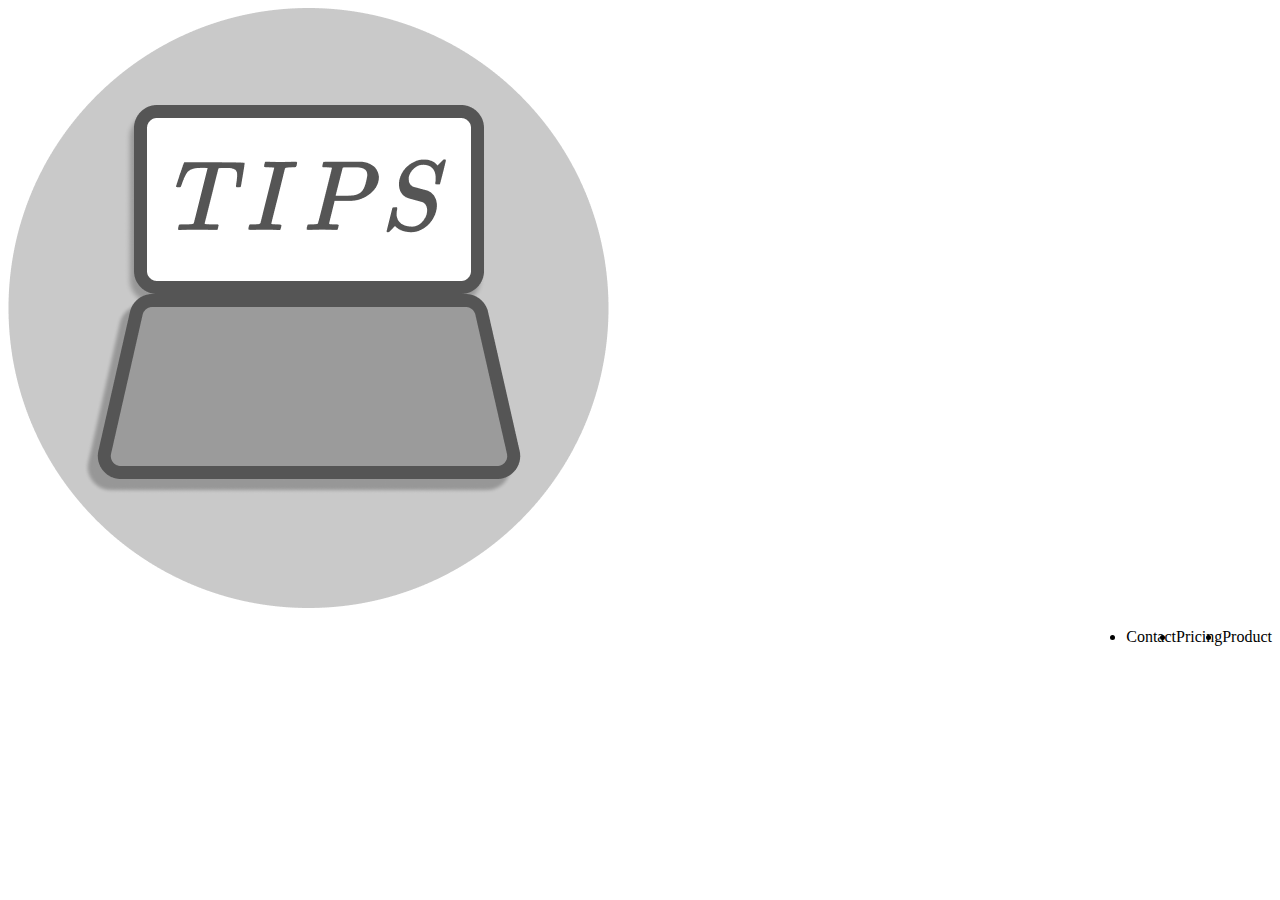
==== index.html @ 6a1b79b3 "Update index.html" ====
<!DOCTYPE html>

<html lang="en" />
  <head>
    
    <!-- 
     favicons!

    <link rel="apple-touch-icon-precomposed" sizes="57x57" href="apple-touch-icon-57x57.png" />
    <link rel="apple-touch-icon-precomposed" sizes="114x114" href="apple-touch-icon-114x114.png" />
    <link rel="apple-touch-icon-precomposed" sizes="72x72" href="apple-touch-icon-72x72.png" />
    <link rel="apple-touch-icon-precomposed" sizes="144x144" href="apple-touch-icon-144x144.png" />
    <link rel="apple-touch-icon-precomposed" sizes="120x120" href="apple-touch-icon-120x120.png" />
    <link rel="apple-touch-icon-precomposed" sizes="152x152" href="apple-touch-icon-152x152.png" />
    <link rel="icon" type="image/png" href="favicon-32x32.png" sizes="32x32" />
    <link rel="icon" type="image/png" href="favicon-16x16.png" sizes="16x16" />

    <meta name="application-name" content="&nbsp;"/>
    <meta name="msapplication-TileColor" content="#FFFFFF" />
    <meta name="msapplication-TileImage" content="mstile-144x144.png" /> -->

    <link rel="stylesheet" href="./style.css" />
    
    <meta charset="utf-8" />
    <meta name="keywords" content="device, performance, quality, experience, design" />
    <meta name="description" content="A website where you can browse devices Kris recommends." />
    <meta name="author" content="Kris Janssen" />
    
    <title>Kris' tech list!</title>
  </head>
    
  <body>
    
   <nav>
     <img src="img/WMICON.png" class="NavBarLogo">
     <ul>
       <li class="navButton">Product</li>
       <li class="navButton">Pricing</li>
       <li class="navButton">Contact</li>
     </ul>
    </nav>
    
    
    
    
    
  </body>
  </html>
---- style.css ----
body {
  background-color: light-gray;
}

.NavBar {
  background-color: gray;
}

.navButton {
  float: right;
}

.navButton:hover {
  
}
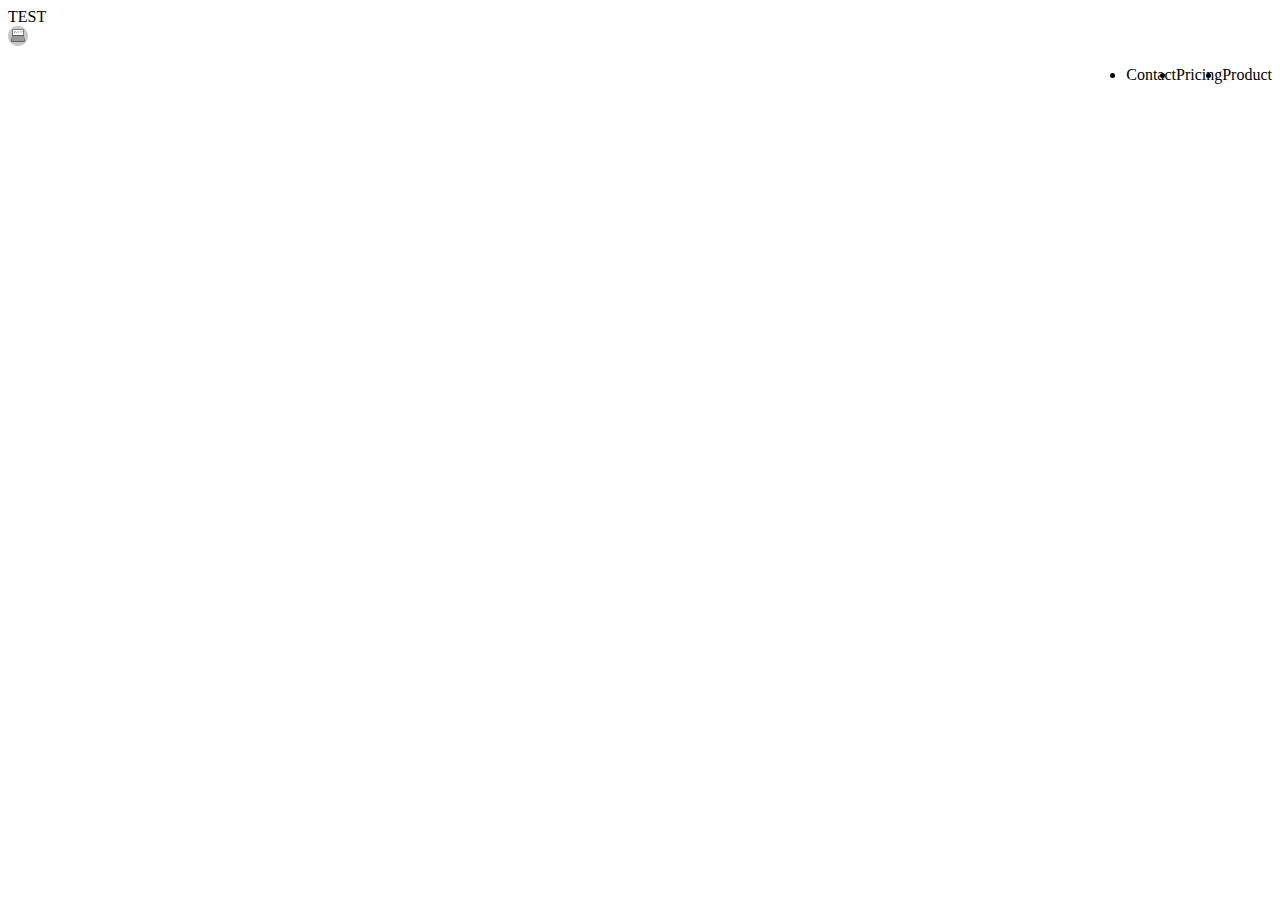
==== commit 19e29477: "Update index.html" ====
--- a/index.html
+++ b/index.html
@@ -19,7 +19,7 @@
     <meta name="msapplication-TileColor" content="#FFFFFF" />
     <meta name="msapplication-TileImage" content="mstile-144x144.png" /> -->
 
-    <link rel="stylesheet" href="./style.css" />
+    <link rel="stylesheet" href="style.css" />
     
     <meta charset="utf-8" />
     <meta name="keywords" content="device, performance, quality, experience, design" />
@@ -30,9 +30,9 @@
   </head>
     
   <body>
-    
+    TEST
    <nav>
-     <img src="img/WMICON.png" class="NavBarLogo">
+     <img class="NavBarLogo" src="img/WMICON.png" />
      <ul>
        <li class="navButton">Product</li>
        <li class="navButton">Pricing</li>
--- a/style.css
+++ b/style.css
@@ -1,5 +1,10 @@
 body {
   background-color: light-gray;
+}
+
+.NavBarLogo {
+ height: 20px; /*currently placeholders*/
+ width: 20px; /*currently placeholders*/
 }
 
 .NavBar {
@@ -11,5 +16,5 @@
 }
 
 .navButton:hover {
-  
+  cursor: pointer;
 }
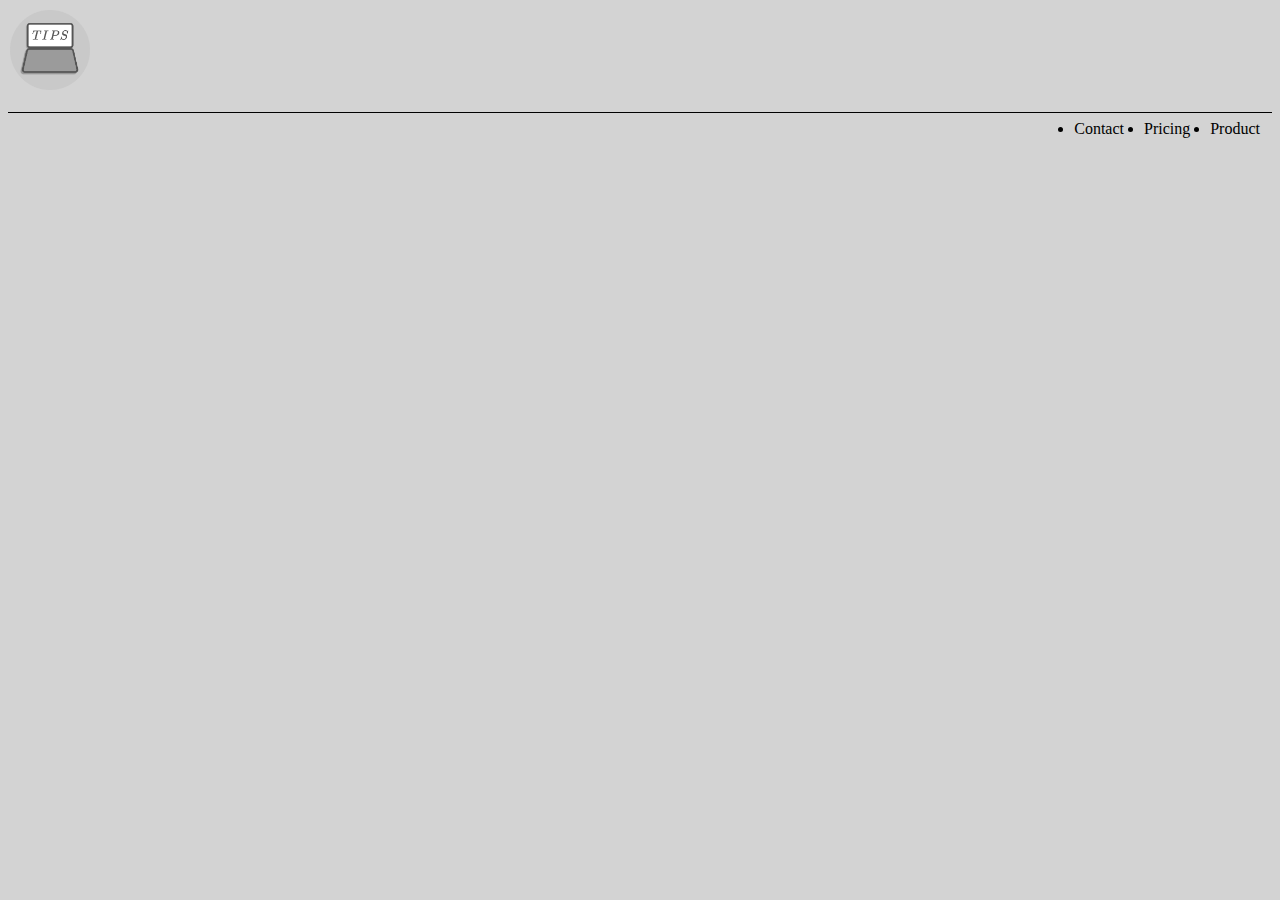
==== commit d2ff6b40: "Update index.html" ====
--- a/index.html
+++ b/index.html
@@ -5,7 +5,6 @@
     
     <!-- 
      favicons!
-
     <link rel="apple-touch-icon-precomposed" sizes="57x57" href="apple-touch-icon-57x57.png" />
     <link rel="apple-touch-icon-precomposed" sizes="114x114" href="apple-touch-icon-114x114.png" />
     <link rel="apple-touch-icon-precomposed" sizes="72x72" href="apple-touch-icon-72x72.png" />
@@ -14,23 +13,22 @@
     <link rel="apple-touch-icon-precomposed" sizes="152x152" href="apple-touch-icon-152x152.png" />
     <link rel="icon" type="image/png" href="favicon-32x32.png" sizes="32x32" />
     <link rel="icon" type="image/png" href="favicon-16x16.png" sizes="16x16" />
-
     <meta name="application-name" content="&nbsp;"/>
     <meta name="msapplication-TileColor" content="#FFFFFF" />
     <meta name="msapplication-TileImage" content="mstile-144x144.png" /> -->
 
     <link rel="stylesheet" href="style.css" />
-    
+    <!-- !!!! --> <link rel="icon" href="img/WMICON.png" />
     <meta charset="utf-8" />
     <meta name="keywords" content="device, performance, quality, experience, design" />
     <meta name="description" content="A website where you can browse devices Kris recommends." />
     <meta name="author" content="Kris Janssen" />
     
-    <title>Kris' tech list!</title>
+    <title>Kris' Tech List!</title>
   </head>
     
   <body>
-    TEST
+
    <nav>
      <img class="NavBarLogo" src="img/WMICON.png" />
      <ul>
--- a/style.css
+++ b/style.css
@@ -1,18 +1,21 @@
 body {
-  background-color: light-gray;
+  background-color: LightGray;
 }
 
 .NavBarLogo {
- height: 20px; /*currently placeholders*/
- width: 20px; /*currently placeholders*/
+ height: 5em; 
+ width: 5em; 
 }
 
-.NavBar {
-  background-color: gray;
+nav {
+  background-color: LightGray;
+  padding: 2px;
+  border-bottom: solid 1px ;
 }
 
 .navButton {
   float: right;
+  margin: 10px;
 }
 
 .navButton:hover {
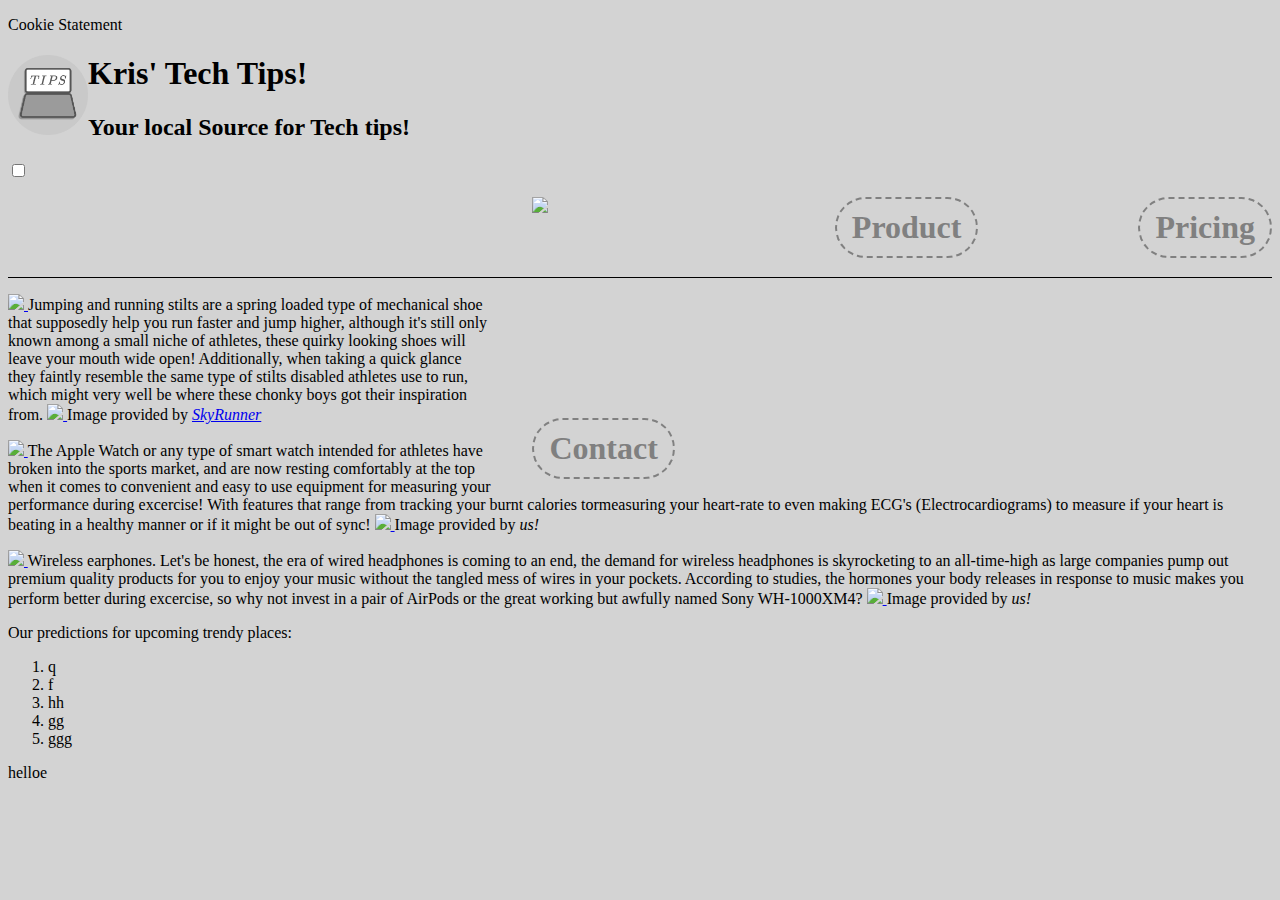
==== commit a13be285: "Update index.html" ====
--- a/index.html
+++ b/index.html
@@ -24,23 +24,91 @@
     <meta name="description" content="A website where you can browse devices Kris recommends." />
     <meta name="author" content="Kris Janssen" />
     
-    <title>Kris' Tech List!</title>
+    <title>Home - Tech Tips</title>
   </head>
+  <section class="cookies">
+    <p>Cookie Statement</p>
+  </section>
     
   <body>
 
+    <header>
+      <a href="index.html"><img class="NavBarLogo" src="img/WMICON.png"/></a>
+      <h1>Kris' Tech Tips!</h1>
+      <h2>Your local Source for Tech tips!</h2>
+    </header>
+
+     <input type="checkbox" id="test">
    <nav>
-     <img class="NavBarLogo" src="img/WMICON.png" />
+    
      <ul>
-       <li class="navButton">Product</li>
-       <li class="navButton">Pricing</li>
-       <li class="navButton">Contact</li>
+       <label for="test"><img src="img/hamburger.png"></label>
+       <li class="navButton"><a href="product.html">Product</a></li>
+       <li class="navButton"><a href="pricing.html">Pricing</a></li>
+       <li class="navButton"><a href="contact.html">Contact</a></li>
+      
      </ul>
-    </nav>
+    </nav> 
+  </input>
+
+      
     
+    <!--IFRAME or VIDEO sports tech video -->
+<section class="articles">
+  
+<article class="flexItem">
+      <p> 
+        <a href="https://www.skyrunnerstilts.com">
+          <img class="articleImage" src="img/JumpAndRunStilts.png" />
+        </a>
+<span class="subtitle">Jumping and running stilts</span> are a spring loaded type of mechanical shoe that supposedly help you run faster and jump higher, although it's still only known among a small niche of athletes, these quirky looking shoes will leave your mouth wide open! Additionally, when taking a quick glance they faintly resemble the same type of stilts disabled athletes use to run, which might very well be where these chonky boys got their inspiration from.
+        <a href="https://www.skyrunnerstilts.com">
+          <img class="articleImageMobile" src="img/JumpAndRunStilts.png" />
+        </a>
+        <span class="Order"></span>
+        <span class="imageSource">Image provided by <a href="https://www.skyrunnerstilts.com"><em>SkyRunner</em></a></span>  
+      </p>
+
+      <p>
+               <a href="https://apple.com/watch">
+          <img class="articleImage" src="img/AppleWatch.png" />
+        </a>
+<span class="subtitle">The Apple Watch</span> or any type of smart watch intended for athletes have broken into the sports market, and are now resting comfortably at the top when it comes to convenient and easy to use equipment for measuring your performance during excercise! With features that range from tracking your burnt calories tormeasuring your heart-rate to even making ECG's (Electrocardiograms) to measure if your heart is beating in a healthy manner or if it might be out of sync!
+        <a href="https://apple.com/watch">
+          <img class="articleImageMobile" src="img/AppleWatch.png" />
+        </a>
+        <span class="imageSource">Image provided by <em>us!</em></span>
+      </p>
+
+      <p>
+                <a href="https://apple.com/airpods-max">
+          <img class="articleImage" src="img/AirPodsMax.png" />
+        </a>
+<span class="subtitle">Wireless earphones.</span> Let's be honest, the era of wired headphones is coming to an end, the demand for wireless headphones is skyrocketing to an all-time-high as large companies pump out premium quality products for you to enjoy your music without the tangled mess of wires in your pockets. According to studies, the hormones your body releases in response to music makes you perform better during excercise, so why not invest in a pair of AirPods or the great working but awfully named Sony WH-1000XM4?
+        <a href="https://apple.com/airpods-max">
+          <img class="articleImageMobile" src="img/AirPodsMax.png" />
+        </a>
+        <span class="imageSource">Image provided by <em>us!</em></span>
+      </p> 
+</article>
+  
+    <aside class="flexItem">
+      <span class="subtitle">Our predictions for upcoming trendy places:</span>
+      <p>
+      <ol>
+        <li>q</li>
+        <li>f</li>
+        <li>hh</li>
+        <li>gg</li>
+        <li>ggg</li>
+      </ol>
+      </p>
+    </aside>
+
+</section>
     
-    
-    
-    
+<footer>
+  helloe
+</footer>
   </body>
   </html>
--- a/style.css
+++ b/style.css
@@ -1,23 +1,182 @@
+@media only screen and (max-width: 2560px) {
+
+
+
+nav {
+  background-color: LightGray;
+  padding-bottom: 6em;
+  border-bottom: solid 1px;
+}
+
+nav ul {
+  display: grid;
+  grid-template-columns: auto auto auto;
+  float: right;
+  grid-gap: 10em;
+  justify-content: center;
+}
+
+.navButton {
+  display: inline-block;
+  font-size: 2em;
+  font-weight: bolder;
+  font-family: Helvetica Neue;
+}
+
+nav li {
+  padding: 10px 15px 10px 15px;
+  border: dashed 2px gray;
+  border-radius: 1em;
+}
+
+nav a {
+  color: gray;
+  text-decoration: none
+}
+
+.navButton:hover {
+  cursor: pointer;
+}
+
+}
+
+
+@media only screen and (max-width: 950px) {
+
+nav {
+  background-color: LightGray;
+  padding-bottom: 6em;
+  border-bottom: solid 1px;
+}
+
+nav ul {
+  display: grid;
+  grid-template-columns: auto auto auto;
+  float: right;
+  grid-gap: 4em;
+  justify-content: center;
+}
+
+.navButton {
+  display: inline-block;
+  font-size: 2em;
+  font-weight: bolder;
+  font-family: Helvetica Neue;
+}
+
+nav li {
+  padding: 10px 15px 10px 15px;
+  border: dashed 2px gray;
+  border-radius: 1em;
+}
+
+nav a {
+  color: gray;
+  text-decoration: none
+}
+
+.navButton:hover {
+  cursor: pointer;
+}
+
+}
+
+@media only screen and (max-width: 800px) {
+
+nav {
+  background-color: LightGray;
+  padding-bottom: 6em;
+  border-bottom: solid 1px;
+}
+
+nav ul {
+  display: grid;
+  grid-template-columns: auto auto auto;
+  float: right;
+  justify-content: center;
+}
+
+.navButton {
+  display: inline-block;
+  font-size: 1.5em;
+  font-weight: bolder;
+  font-family: Helvetica Neue;
+}
+
+nav li {
+  padding: 10px 15px 10px 15px;
+  border: dashed 2px gray;
+  border-radius: 1em;
+}
+
+nav a {
+  color: gray;
+  text-decoration: none
+}
+
+.navButton:hover {
+  cursor: pointer;
+}
+
+}
+
+@media only screen and (max-width: 750px) {
+
 body {
   background-color: LightGray;
 }
 
 .NavBarLogo {
- height: 5em; 
- width: 5em; 
+ float: left;
+ height: 5em;
+ width: 5em;
 }
 
 nav {
   background-color: LightGray;
-  padding: 2px;
-  border-bottom: solid 1px ;
+  padding-bottom: 6em;
+  border-bottom: solid 1px;
+}
+
+nav ul {
+  display: grid;
+  grid-template-columns: auto auto auto;
+  float: right;
+  justify-content: center;
 }
 
 .navButton {
-  float: right;
-  margin: 10px;
+  display: inline-block;
+  font-size: 1em;
+  font-weight: bolder;
+  font-family: Helvetica Neue;
 }
 
-.navButton:hover {
+nav li {
+  padding: 10px 15px 10px 15px;
+  border: dashed 2px gray;
+  border-radius: 1em;
+}
+  
+  .navButton:hover {
+  cursor: pointer;
+  }
+}
+
+
+
+
+
+body {
+  background-color: LightGray;
+}
+
+.NavBarLogo {
+ float: left;
+ height: 5em;
+ width: 5em;
+}
+
+.NavBarLogo:hover {
   cursor: pointer;
 }
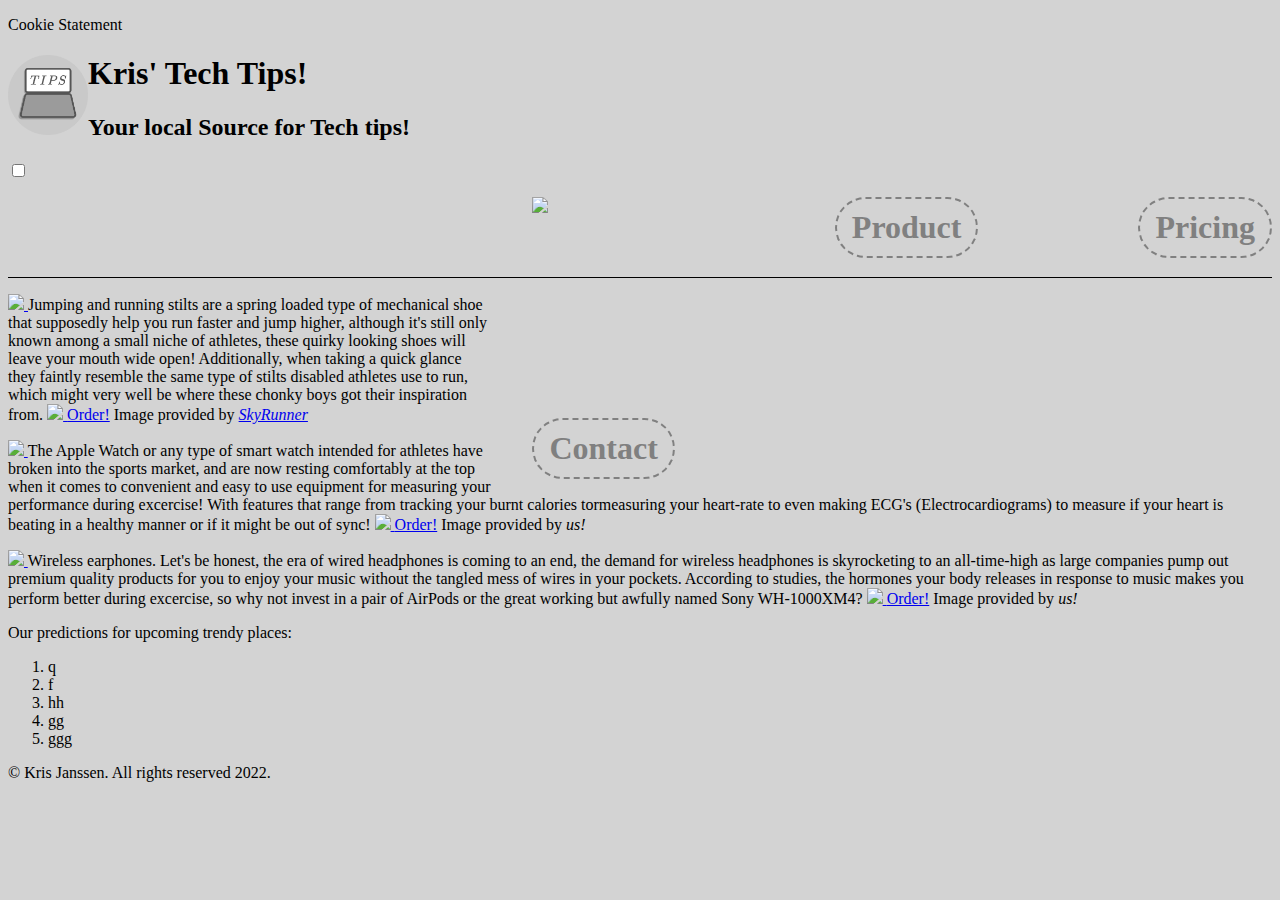
==== commit 9b0848b7: "Update index.html" ====
--- a/index.html
+++ b/index.html
@@ -65,7 +65,7 @@
         <a href="https://www.skyrunnerstilts.com">
           <img class="articleImageMobile" src="img/JumpAndRunStilts.png" />
         </a>
-        <span class="Order"></span>
+        <span class="orderButton"><a href="https://www.skyrunnerstilts.com">Order!</a></span>
         <span class="imageSource">Image provided by <a href="https://www.skyrunnerstilts.com"><em>SkyRunner</em></a></span>  
       </p>
 
@@ -77,6 +77,7 @@
         <a href="https://apple.com/watch">
           <img class="articleImageMobile" src="img/AppleWatch.png" />
         </a>
+        <span class="orderButton"><a href="https://apple.com/watch">Order!</a></span>
         <span class="imageSource">Image provided by <em>us!</em></span>
       </p>
 
@@ -88,6 +89,7 @@
         <a href="https://apple.com/airpods-max">
           <img class="articleImageMobile" src="img/AirPodsMax.png" />
         </a>
+        <span class="orderButton"><a href="https://apple.com/airpods-max">Order!</a></span>
         <span class="imageSource">Image provided by <em>us!</em></span>
       </p> 
 </article>
@@ -108,7 +110,7 @@
 </section>
     
 <footer>
-  helloe
+  &copy Kris Janssen. All rights reserved 2022.
 </footer>
   </body>
   </html>
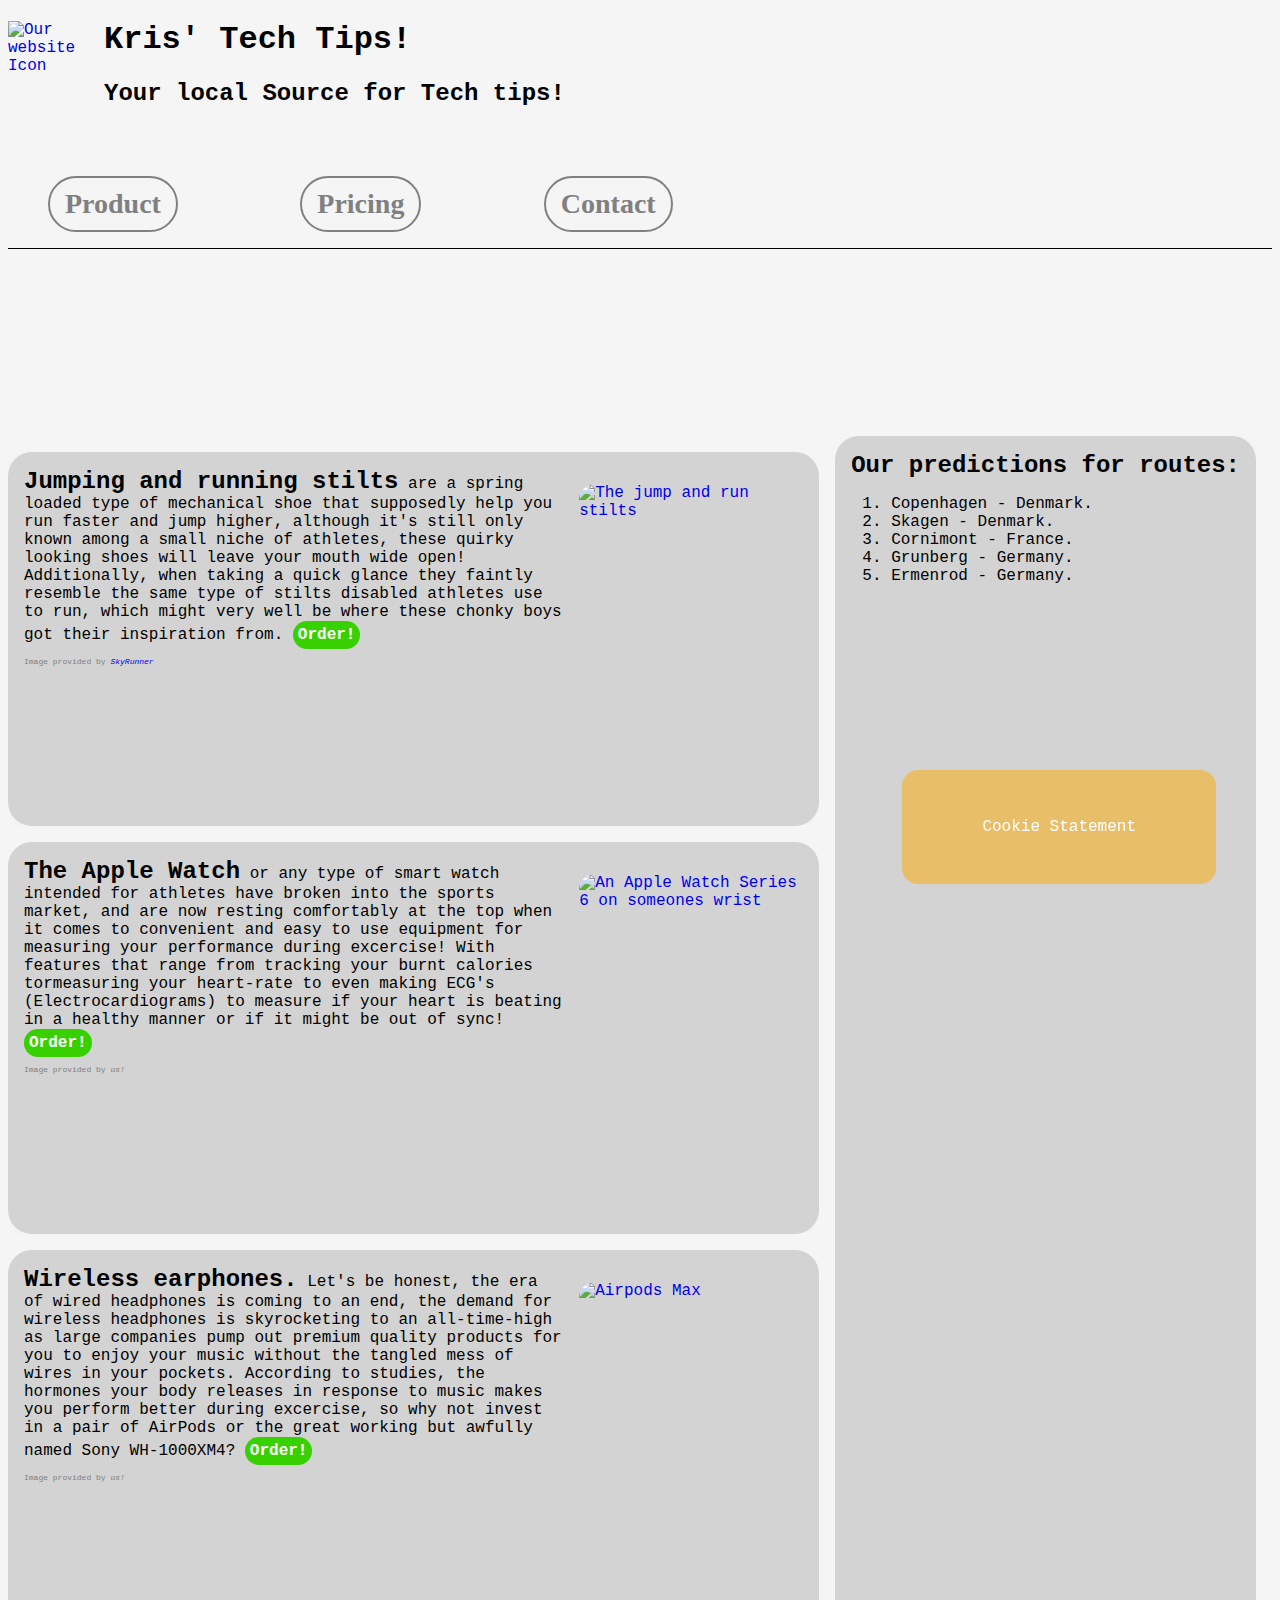
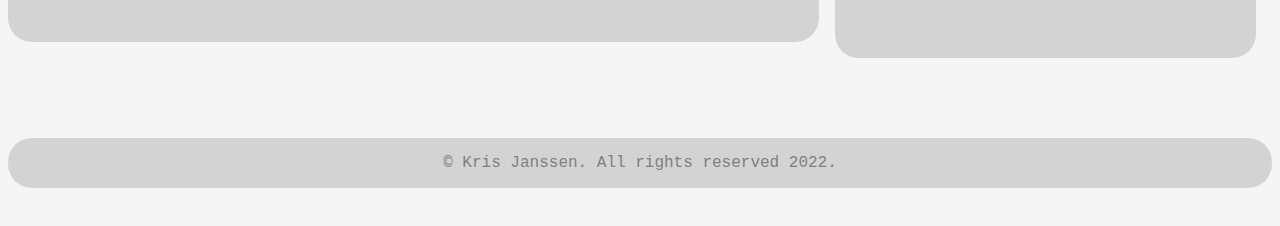
==== commit 84afd941: "Update index.html" ====
--- a/index.html
+++ b/index.html
@@ -1,8 +1,9 @@
 <!DOCTYPE html>
 
-<html lang="en" />
+<html lang="en">
   <head>
-    
+        <meta charset="utf-8" />
+        <meta name="viewport" content="width=device-width,initial-scale=0.75">
     <!-- 
      favicons!
     <link rel="apple-touch-icon-precomposed" sizes="57x57" href="apple-touch-icon-57x57.png" />
@@ -18,52 +19,58 @@
     <meta name="msapplication-TileImage" content="mstile-144x144.png" /> -->
 
     <link rel="stylesheet" href="style.css" />
-    <!-- !!!! --> <link rel="icon" href="img/WMICON.png" />
-    <meta charset="utf-8" />
+    <!-- !!!! --> <link rel="icon" href="img/WebsiteIcon.png" />
+
     <meta name="keywords" content="device, performance, quality, experience, design" />
     <meta name="description" content="A website where you can browse devices Kris recommends." />
     <meta name="author" content="Kris Janssen" />
     
     <title>Home - Tech Tips</title>
   </head>
-  <section class="cookies">
+ 
+    
+  <body>
+     <section class="cookies">
     <p>Cookie Statement</p>
   </section>
-    
-  <body>
 
     <header>
-      <a href="index.html"><img class="NavBarLogo" src="img/WMICON.png"/></a>
+      <a href="index.html"><img class="HeaderIcon" alt="Our website Icon" src="img/WebsiteIcon.png"/></a>
       <h1>Kris' Tech Tips!</h1>
       <h2>Your local Source for Tech tips!</h2>
     </header>
 
-     <input type="checkbox" id="test">
+     
    <nav>
-    
+     <input class="hamburgerCheckBox" type="checkbox" id="MenuTrigger" />
+     <label for="MenuTrigger"><img alt="Hamburger icon" src="img/hamburger.png"></label>
      <ul>
-       <label for="test"><img src="img/hamburger.png"></label>
        <li class="navButton"><a href="product.html">Product</a></li>
        <li class="navButton"><a href="pricing.html">Pricing</a></li>
        <li class="navButton"><a href="contact.html">Contact</a></li>
       
      </ul>
     </nav> 
-  </input>
+    
 
       
     
-    <!--IFRAME or VIDEO sports tech video -->
-<section class="articles">
+    <video autoplay muted loop>
+<source src="videos/AirpodsMaxVideo.mp4" type="video/mp4">
+<source src="videos/AirpodsMaxVideo.ogg" type="video/ogg">
+      Oops, something went wrong!
+    </video>
+    
+<section class="flexSection">
   
 <article class="flexItem">
       <p> 
         <a href="https://www.skyrunnerstilts.com">
-          <img class="articleImage" src="img/JumpAndRunStilts.png" />
+          <img class="articleImage" alt="The jump and run stilts" src="img/JumpAndRunStilts.png" />
         </a>
 <span class="subtitle">Jumping and running stilts</span> are a spring loaded type of mechanical shoe that supposedly help you run faster and jump higher, although it's still only known among a small niche of athletes, these quirky looking shoes will leave your mouth wide open! Additionally, when taking a quick glance they faintly resemble the same type of stilts disabled athletes use to run, which might very well be where these chonky boys got their inspiration from.
         <a href="https://www.skyrunnerstilts.com">
-          <img class="articleImageMobile" src="img/JumpAndRunStilts.png" />
+          <img class="articleImageMobile" alt="The jump and run stilts" src="img/JumpAndRunStilts.png" />
         </a>
         <span class="orderButton"><a href="https://www.skyrunnerstilts.com">Order!</a></span>
         <span class="imageSource">Image provided by <a href="https://www.skyrunnerstilts.com"><em>SkyRunner</em></a></span>  
@@ -71,11 +78,11 @@
 
       <p>
                <a href="https://apple.com/watch">
-          <img class="articleImage" src="img/AppleWatch.png" />
+          <img class="articleImage" alt="An Apple Watch Series 6 on someones wrist" src="img/AppleWatch.png" />
         </a>
 <span class="subtitle">The Apple Watch</span> or any type of smart watch intended for athletes have broken into the sports market, and are now resting comfortably at the top when it comes to convenient and easy to use equipment for measuring your performance during excercise! With features that range from tracking your burnt calories tormeasuring your heart-rate to even making ECG's (Electrocardiograms) to measure if your heart is beating in a healthy manner or if it might be out of sync!
         <a href="https://apple.com/watch">
-          <img class="articleImageMobile" src="img/AppleWatch.png" />
+          <img class="articleImageMobile" alt="An Apple Watch Series 6 on someones wrist" src="img/AppleWatch.png" />
         </a>
         <span class="orderButton"><a href="https://apple.com/watch">Order!</a></span>
         <span class="imageSource">Image provided by <em>us!</em></span>
@@ -83,11 +90,11 @@
 
       <p>
                 <a href="https://apple.com/airpods-max">
-          <img class="articleImage" src="img/AirPodsMax.png" />
+          <img class="articleImage" alt="Airpods Max" src="img/AirPodsMax.png" />
         </a>
 <span class="subtitle">Wireless earphones.</span> Let's be honest, the era of wired headphones is coming to an end, the demand for wireless headphones is skyrocketing to an all-time-high as large companies pump out premium quality products for you to enjoy your music without the tangled mess of wires in your pockets. According to studies, the hormones your body releases in response to music makes you perform better during excercise, so why not invest in a pair of AirPods or the great working but awfully named Sony WH-1000XM4?
         <a href="https://apple.com/airpods-max">
-          <img class="articleImageMobile" src="img/AirPodsMax.png" />
+          <img class="articleImageMobile" alt="Airpods Max" src="img/AirPodsMax.png" />
         </a>
         <span class="orderButton"><a href="https://apple.com/airpods-max">Order!</a></span>
         <span class="imageSource">Image provided by <em>us!</em></span>
@@ -95,22 +102,20 @@
 </article>
   
     <aside class="flexItem">
-      <span class="subtitle">Our predictions for upcoming trendy places:</span>
-      <p>
+      <span class="subtitle">Our predictions for routes:</span>
       <ol>
-        <li>q</li>
-        <li>f</li>
-        <li>hh</li>
-        <li>gg</li>
-        <li>ggg</li>
+        <li>Copenhagen - Denmark.</li>
+        <li>Skagen - Denmark.</li>
+        <li>Cornimont - France.</li>
+        <li>Grunberg - Germany.</li>
+        <li>Ermenrod - Germany.</li>
       </ol>
-      </p>
     </aside>
 
 </section>
     
 <footer>
-  &copy Kris Janssen. All rights reserved 2022.
+  &copy; Kris Janssen. All rights reserved 2022.
 </footer>
   </body>
   </html>
--- a/style.css
+++ b/style.css
@@ -1,31 +1,204 @@
-@media only screen and (max-width: 2560px) {
-
-
-
-nav {
-  background-color: LightGray;
-  padding-bottom: 6em;
-  border-bottom: solid 1px;
-}
-
-nav ul {
+:root {
+  --confirmColor: #37d100;
+  --confirmAccent: #2bac08
+}
+
+footer {
+  background-color: lightgray;
+  margin-top: 5em;
+  padding: 1em;
+  color: gray;
+  border-radius: 1.5rem;
+  text-align: center;
+}
+
+.productGridContainer {
+  display: grid;
+  grid-template-columns: auto auto;
+  grid-gap: 1em;
+}
+
+.productGridContainer .productGridItem {
+  background-color: #cbcbcb;
+  border-radius: 1.5rem; 
+  padding-bottom: 1em;
+}
+
+.subsubtitle {
+  display: block;
+  font-weight: bolder;
+  font-size: 1.5rem;
+  margib-top: 1em;
+}
+
+.imageGridItem {
+    display: grid;
+    grid-template-columns: auto auto auto;
+}
+
+.imageGridItemProductPage {
+    display: grid;
+    grid-template-columns: auto;
+}
+
+.contactProductImage, .productImage {
+  height: 15em;
+  width: 11em;
+  border-radius: 1rem
+}
+
+.orderButton {
+  background-color: var(--confirmColor);
+  display: inline-block;
+  padding: 5px;
+  border-radius: 5em;
+}
+
+.orderButton a {
+  text-decoration: none;
+  color: white;
+  font-weight: bolder;
+}
+
+article p {
+  background-color: lightgray;
+   border-radius: 1.5em;
+   padding: 1em 1em 10em 1em;
+}
+
+.cookies {
+  position: fixed;
+  color: #fff;
+  background-color: rgba(255,170,0,0.5);
+  border-radius: 1em;
+  padding: 2em 5em 2em 5em;
+  bottom: 0;
+  right: 0;
+  margin: 0 4em 1em 0;
+}
+
+.flexSection aside {
+    background-color: lightgray;
+   border-radius: 1.5em;
+   padding: 1em;
+   overflow-wrap: break-word;
+   margin: 0 1em 0 1em;
+   flex-grow: 0;
+   flex-shrink: 0
+}
+
+.flexSection {
+  display: flex;
+  flex-direction: row;
+  margin-top: 2em
+}
+
+
+.contactContainer fieldset {
+  border-radius: 1em;
+  border: solid 2px gray
+}
+
+
+.contactContainer, .gridContainer {
+  display: grid;
+  margin-top: 2em;
+  visibility: visible;
+  grid-template-columns: auto auto;
+  grid-gap: 1em;
+  justify-content: fill;
+}
+
+.gridItem {
+  background-color: lightgray;
+  border-radius: 1.5rem;
+  border: none;
+  padding: 1em;
+}
+
+.contactContainer .textInput {
+  background-color: #e3e3e3;
+  padding: 1em;
+  border-radius: 2rem;
+  border: solid 1px #afb1b3;
+}
+
+.contactContainer .textInputLarge {
+  background-color: #e3e3e3;
+  padding: 1em;
+  border-radius: 3rem;
+  grid-area: 2 / 1 / span 2 / span 3;
+  border: solid 1px #afb1b3;
+}
+
+.submitButton {
+  background-color: var(--confirmColor);
+  padding: 1em 4em 1em 4em;
+  border-radius: 2rem;
+  border: solid 1px var(--confirmAccent);
+  font-weight: bolder;
+}
+
+.submitButton:hover {
+  cursor: pointer;
+}
+
+.inputContainer {
   display: grid;
   grid-template-columns: auto auto auto;
-  float: right;
-  grid-gap: 10em;
-  justify-content: center;
+}
+
+
+/*Desktop Port*/
+@media only screen and (min-device-width: 1280px) {
+
+.articleImageMobile {
+  display: none;
+}
+
+    .hamburgerCheckBox {
+  visibility: hidden;
+}
+  
+nav {
+  background-color: WhiteSmoke;
+  border-bottom: solid 1px;
+
+  
+}
+
+  .articleImage {
+    display: initial;
+    margin-top: 1em;
+    border-radius: 1em;
+    height: 19rem;
+    width: 14rem; 
+    float: right;
+    margin-left: 1em;
+  }
+  
+nav img {
+  display: none
+}
+
+  
+nav ul {
+    display: flex;
+  flex-direction: row;
+  justify-content: left;
 }
 
 .navButton {
   display: inline-block;
-  font-size: 2em;
-  font-weight: bolder;
+  margin: 0 10% 0 0;
+  font-size: 28px;
+  font-weight: bold;
   font-family: Helvetica Neue;
 }
 
 nav li {
   padding: 10px 15px 10px 15px;
-  border: dashed 2px gray;
+  border: solid 2px gray;
   border-radius: 1em;
 }
 
@@ -36,147 +209,301 @@
 
 .navButton:hover {
   cursor: pointer;
-}
-
-}
-
-
-@media only screen and (max-width: 950px) {
-
-nav {
-  background-color: LightGray;
-  padding-bottom: 6em;
+  }
+}
+
+
+
+
+@import url('https://fonts.googleapis.com/css2?family=Roboto+Mono&display=swap');
+@import url('https://fonts.googleapis.com/css2?family=Roboto+Slab&display=swap');
+
+body {
+  background-color: WhiteSmoke;
+  font-family: "Roboto-Mono", monospace;
+}
+
+.HeaderIcon {
+ float: left;
+ height: 5em;
+ width: 5em;
+    margin-right: 1em;
+}
+
+.HeaderIcon:hover {
+  cursor: pointer;
+}
+
+.logo {
+  margin-top: 2em;
+  height: 20em;
+  width: 20em;
+}
+
+header {
+margin-bottom: 2em;
+}
+
+header h1, header h2, .title {
+  font-family: "Roboto Slab", monospace;
+  margin-left: 2em;
+}
+
+
+
+p a {
+  text-decoration: none
+}
+.imageSource {
+  margin-top: 1em;
+  font-size: 0.5em;
+  display: block;
+  color: gray
+}
+
+.subtitle {
+  font-size: 1.5em;
+  font-weight: bolder;
+}
+
+.quote {
+  font-style: italic;
+  color: dimgray
+}
+
+
+
+
+/*TABLET GOES HERE*/
+
+
+
+
+
+
+
+
+/*Iphone / Mobile Port*/
+@media only screen 
+    and (max-device-width: 480px)  {
+
+  .articleImage {
+    display: none;
+  }
+
+
+
+  nav {
+  background-color: WhiteSmoke;
   border-bottom: solid 1px;
-}
-
+
+  
+}
+  
 nav ul {
-  display: grid;
-  grid-template-columns: auto auto auto;
-  float: right;
-  grid-gap: 4em;
-  justify-content: center;
-}
-
-.navButton {
-  display: inline-block;
-  font-size: 2em;
-  font-weight: bolder;
-  font-family: Helvetica Neue;
-}
-
-nav li {
-  padding: 10px 15px 10px 15px;
-  border: dashed 2px gray;
-  border-radius: 1em;
+    display: flex;
+  flex-direction: row;
+  justify-content: left;
+}
+
+nav .navButton {
+  padding: 25px;
+  border: solid 4px gray;
+  border-radius: 3em;
 }
 
 nav a {
   color: gray;
   text-decoration: none
 }
-
-.navButton:hover {
-  cursor: pointer;
-}
-
-}
-
-@media only screen and (max-width: 800px) {
-
-nav {
-  background-color: LightGray;
-  padding-bottom: 6em;
-  border-bottom: solid 1px;
-}
-
-nav ul {
-  display: grid;
-  grid-template-columns: auto auto auto;
-  float: right;
-  justify-content: center;
-}
-
-.navButton {
-  display: inline-block;
-  font-size: 1.5em;
-  font-weight: bolder;
-  font-family: Helvetica Neue;
-}
-
-nav li {
-  padding: 10px 15px 10px 15px;
-  border: dashed 2px gray;
-  border-radius: 1em;
-}
-
-nav a {
-  color: gray;
-  text-decoration: none
-}
-
-.navButton:hover {
-  cursor: pointer;
-}
-
-}
-
-@media only screen and (max-width: 750px) {
-
+  
 body {
-  background-color: LightGray;
+  background-color: WhiteSmoke;
+  font-family: "Roboto-Mono", monospace;
 }
 
 .NavBarLogo {
  float: left;
- height: 5em;
- width: 5em;
-}
-
-nav {
-  background-color: LightGray;
-  padding-bottom: 6em;
-  border-bottom: solid 1px;
-}
-
-nav ul {
+ height: 10em;
+ width: 10em;
+ margin-right: 3em;
+}
+
+.logo {
+  margin-top: 2em;
+  height: 20em;
+  width: 20em;
+}
+
+header {
+margin-bottom: 6em;
+}
+  
+  header h1, header h2, .title {
+  font-family: "Roboto Slab", monospace;
+  margin-left: 2em;
+  font-weight: bold;
+}
+
+  header h1
+  {
+    font-size: 4em;
+  }
+
+  header h2
+  {
+    font-size: 3em;
+  }
+
+  
+.subtitle {
+  font-size: 32px;
+  font-weight: bolder;
+}
+
+
+
+.flexSection aside {
+   border-radius: 1.5rem;
+   padding: 1em;
+   overflow-wrap: break-word;
+   flex-grow: 0;
+  flex-shrink: 0;
+  max-width: 30%;
+}
+
+.flexSection p, aside p {
+  font-size: 26px;
+}
+
+  ol li {
+  font-size: 20px;  
+  }
+  
+  .flexSection {
+  display: flex;
+  flex-direction: row;
+  }
+  
+nav li {
+  visibility: hidden;
+  display: none;
+}
+
+  .hamburgerCheckBox {
+  visibility: hidden;
+}
+  
+nav img {
+  display: flex;
+  flex-direction: column;
+  opacity: 1;
+  height: 5rem;
+  width: 5rem;
+}
+
+  .hamburgerCheckBox:checked ~ nav ul {
+    visibility: visible;
+    display: flex;
+    flex-direction: column;
+  }
+  
+  .hamburgerCheckBox:checked ~ nav ul li {
+    visibility: visible;
+    display: block;
+  }
+
+    .articleImageMobile {
+    display: block;
+    margin-top: 1em;
+    border-radius: 1em;
+    height: 60rem;
+    width: 50rem;
+    margin: 2em auto 0 auto;
+  }
+
+.contactContainer fieldset {
+  border-radius: 2em;
+  border: solid 3px gray
+} 
+
+  fieldset legend {
+    font-size: 2rem;
+  }
+
+.contactContainer, .gridContainer {
+  display: block;
+  margin-top: 2em;
+  visibility: visible;
+  justify-content: fill;
+}
+
+.gridItem {
+  background-color: lightgray;
+  border-radius: 1.5rem;
+  border: none;
+  margin-bottom: 2em;
+  padding: 1em;
+}
+
+.contactContainer .textInput {
+  background-color: #e3e3e3;
+  padding-right: 15em;
+  border-radius: 2rem;
+  padding: 5rem 20rem 5rem 5rem;
+  border: solid 1px #afb1b3;
+}
+
+  .textInputLarge::placeholder {
+    font-size: 3rem;
+    padding-right: 5em
+  }
+
+  .textInput::placeholder {
+    font-size: 3rem;
+  }
+
+.contactContainer .textInputLarge {
+  background-color: #e3e3e3;
+  padding-right: 15em;
+  padding: 5rem 20rem 5rem 5rem;
+  border-radius: 2rem;
+  grid-area: 3 / 1 / span 4 / span 1;
+  border: solid 1px #afb1b3;
+}
+
+.submitButton {
+  background-color: var(--confirmColor);
+  font-size: 3rem;
+  border: solid 1px var(--confirmAccent);
+  font-weight: bolder;
+}
+
+  .contactProductImage, .productImage {
+    height: 15em;
+    width: 11em;
+  }
+  
+.imageGridItem {
+    display: grid;
+    grid-template-columns: auto auto auto;
+  justify-content: space-evenly;
+}
+  
+.inputContainer {
   display: grid;
-  grid-template-columns: auto auto auto;
-  float: right;
-  justify-content: center;
-}
-
-.navButton {
-  display: inline-block;
-  font-size: 1em;
-  font-weight: bolder;
-  font-family: Helvetica Neue;
-}
-
-nav li {
-  padding: 10px 15px 10px 15px;
-  border: dashed 2px gray;
-  border-radius: 1em;
-}
-  
-  .navButton:hover {
-  cursor: pointer;
-  }
-}
-
-
-
-
-
-body {
-  background-color: LightGray;
-}
-
-.NavBarLogo {
- float: left;
- height: 5em;
- width: 5em;
-}
-
-.NavBarLogo:hover {
-  cursor: pointer;
-}
+  grid-template-columns: auto;
+  }
+
+  .productGridContainer {
+  display: grid;
+  grid-template-columns: auto;
+  grid-gap: 1em;
+}
+
+  .imageGridItemProductPage {
+    display: grid;
+    grid-template-columns: auto auto auto;
+  }
+  
+}
